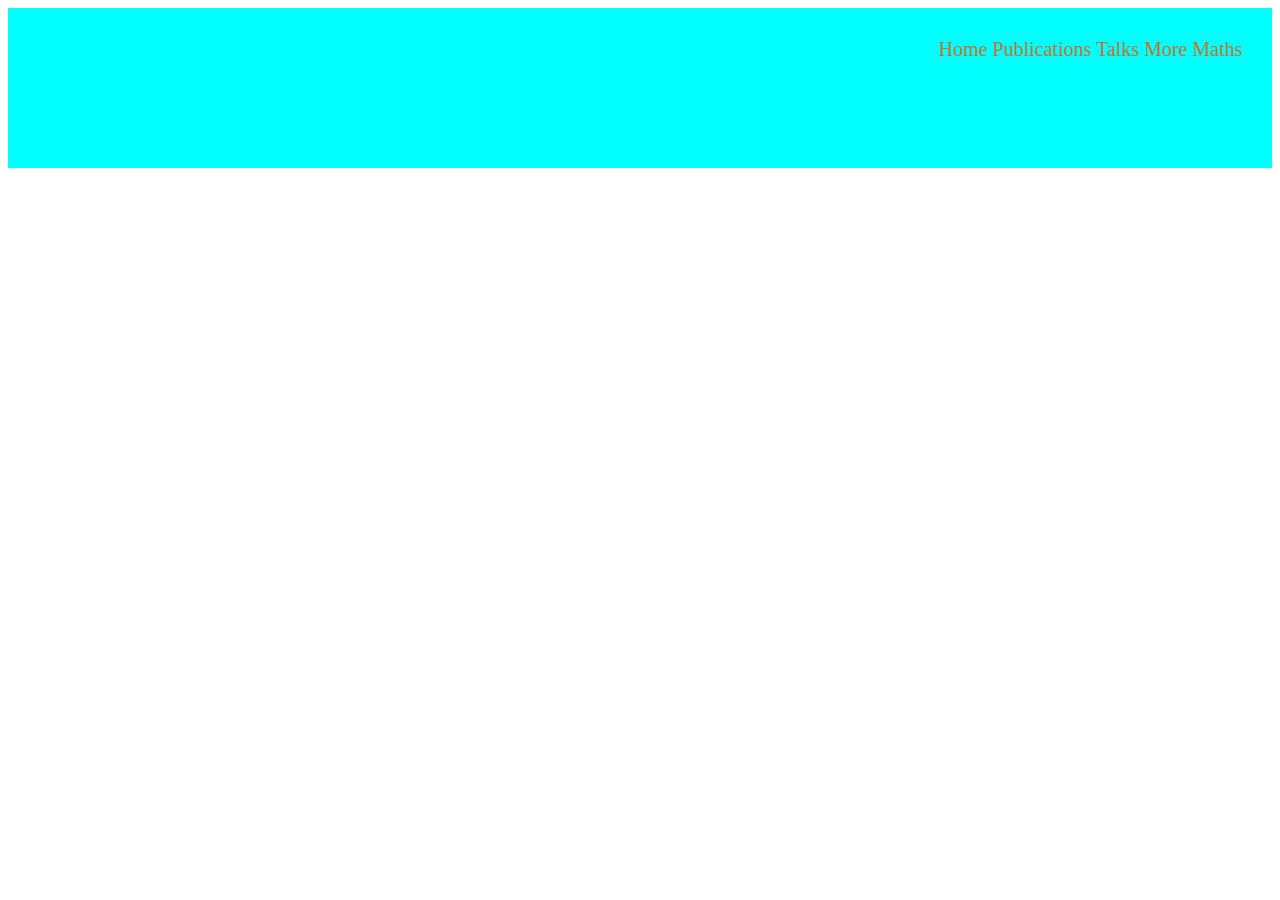
==== Pages/MoreMaths.html @ 8bc5390d "MorePages" ====
<html>
<head>
    <link rel="stylesheet" href="../Design.css">
</head>

<body>
    <header>
    <a href="../index.html"> Home </a>
    <a href="Publications.html"> Publications </a>
    <a href="Talks.html"> Talks </a>
    <a href="MoreMaths.html"> More Maths </a>
    </header>
</body>

</html>
---- Design.css ----
a:link {color: chocolate;}
a:visited {color: chocolate;}
a:hover {color: fuchsia;}
a:active {color: black;}

a {text-decoration:none}

header {background-color: aqua;
        height: 100px;
        text-align:right;
        padding: 30px;
        font-size: 20px;}
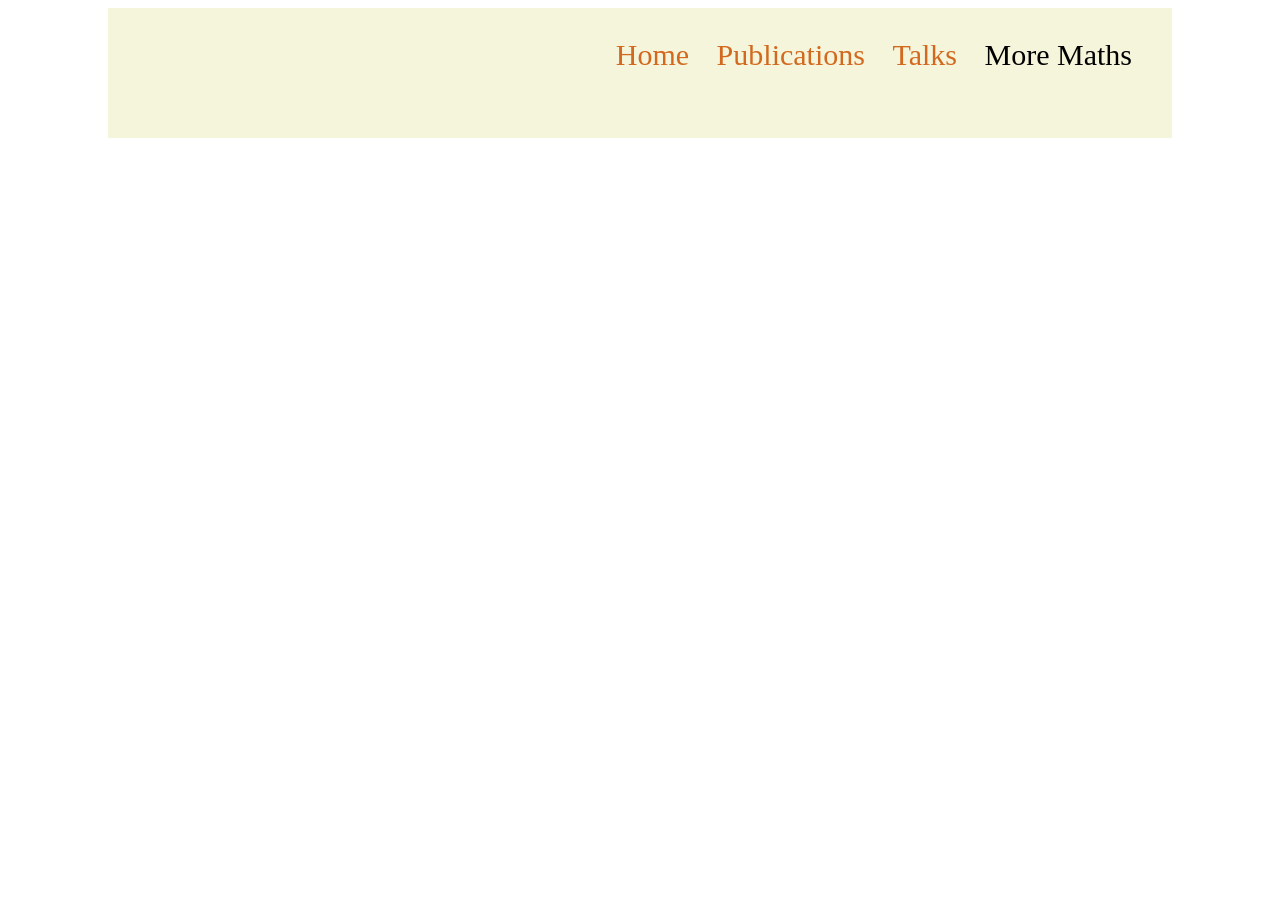
==== commit bfd13583: "ScholarTest" ====
--- a/Pages/MoreMaths.html
+++ b/Pages/MoreMaths.html
@@ -5,10 +5,10 @@
 
 <body>
     <header>
-    <a href="../index.html"> Home </a>
-    <a href="Publications.html"> Publications </a>
-    <a href="Talks.html"> Talks </a>
-    <a href="MoreMaths.html"> More Maths </a>
+    <a href="../index.html" class="pages"> Home </a>
+    <a href="Publications.html" class="pages"> Publications </a>
+    <a href="Talks.html" class="pages"> Talks </a>
+    <a href="MoreMaths.html" class="pages" style="color: black;"> More Maths </a>
     </header>
 </body>
 
--- a/Design.css
+++ b/Design.css
@@ -3,10 +3,19 @@
 a:hover {color: fuchsia;}
 a:active {color: black;}
 
-a {text-decoration:none}
+a {text-decoration:none;}
 
-header {background-color: aqua;
-        height: 100px;
+header {background-color:beige;
+        height: 70px;
         text-align:right;
         padding: 30px;
-        font-size: 20px;}
+        margin-left: 100px;
+        margin-right: 100px;
+        font-size: 30px;}
+
+footer {height: 70px;
+        text-align:center;
+        padding: 30px;
+        font-size: 30px;}
+
+.pages {margin:10px}
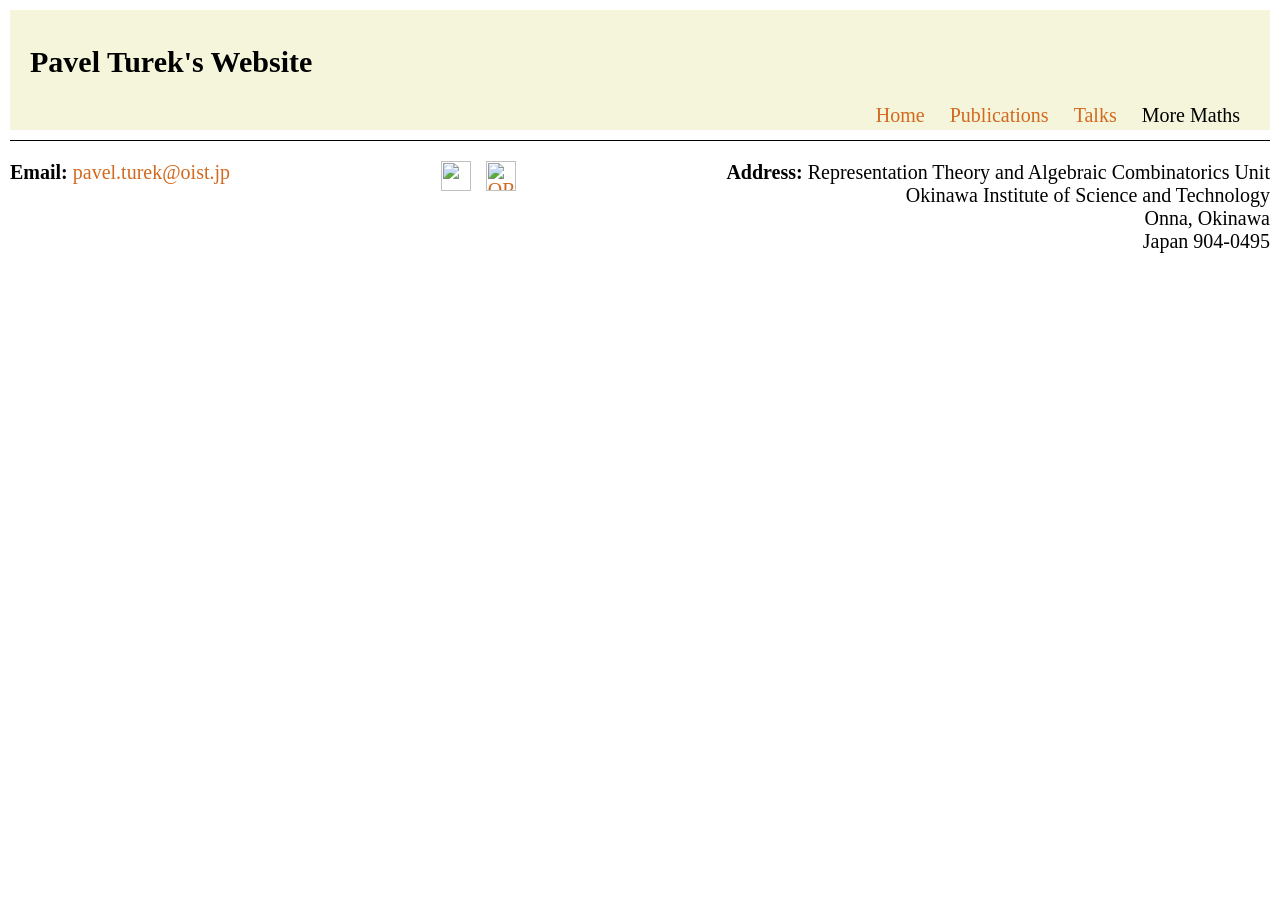
==== commit d3dc9886: "FunctionalVersion" ====
--- a/Pages/MoreMaths.html
+++ b/Pages/MoreMaths.html
@@ -5,11 +5,39 @@
 
 <body>
     <header>
+    <h2 style="text-align: left; font-size: 30px;">Pavel Turek's Website</h2>
     <a href="../index.html" class="pages"> Home </a>
     <a href="Publications.html" class="pages"> Publications </a>
     <a href="Talks.html" class="pages"> Talks </a>
     <a href="MoreMaths.html" class="pages" style="color: black;"> More Maths </a>
     </header>
+
+    <footer>
+        <span style="text-align: left;">
+        <b>Email:</b> <a href="mailto:pavel.turek@oist.jp">pavel.turek@oist.jp</a>
+        </span>
+        <span style="text-align: center;">
+        <a href="https://scholar.google.com/citations?hl=en&user=Lr715s0AAAAJ"> <img height="30px" width="30px" src="https://upload.wikimedia.org/wikipedia/commons/c/c7/Google_Scholar_logo.svg?utm_source=commons.wikimedia.org&utm_campaign=index&utm_content=original"> </a>
+        <a
+    id="cy-effective-orcid-url"
+     href="https://orcid.org/0000-0002-6190-0745"
+     target="orcid.widget"
+     rel="me noopener noreferrer"
+     style="vertical-align: top">
+     <img
+        src="https://orcid.org/sites/default/files/images/orcid_16x16.png"
+        style="width: 30px; margin-inline-start: 0.5em"
+        alt="ORCID iD icon"/>
+    </a>
+    </span>
+    <span style="text-align: right;">
+    <b>Address: </b>
+        Representation Theory and Algebraic Combinatorics Unit<br>
+        Okinawa Institute of Science and Technology<br>
+        Onna, Okinawa<br>
+        Japan 904-0495
+    </span>
+    </footer>
 </body>
 
 </html>
--- a/Design.css
+++ b/Design.css
@@ -1,21 +1,37 @@
-a:link {color: chocolate;}
-a:visited {color: chocolate;}
+a {color: chocolate;}
 a:hover {color: fuchsia;}
-a:active {color: black;}
-
 a {text-decoration:none;}
 
+body {max-width: 1500px;
+      min-width: 900px;
+      margin: auto;}
+
 header {background-color:beige;
-        height: 70px;
+        height: 100px;
         text-align:right;
-        padding: 30px;
-        margin-left: 100px;
-        margin-right: 100px;
-        font-size: 30px;}
+        padding-left: 20px;
+        padding-top: 10px;
+        padding-right: 20px;
+        padding-bottom: 10px;
+        font-size: 20px;
+        margin: 10px;}
 
-footer {height: 70px;
-        text-align:center;
-        padding: 30px;
-        font-size: 30px;}
+footer {height: 80px;
+        padding: 0px;
+        font-size: 20px;
+        clear: both;
+        display: flex;
+        justify-content: space-between;
+        margin: 10px;
+        border-top: 1px black solid;
+        padding-top: 20px;
+        }
 
-.pages {margin:10px}
+.main {font-size: 18px;
+        margin:10px;}
+
+.pages {margin: 10px;}
+
+.bigpic {float: right;
+        margin: 15px;}
+
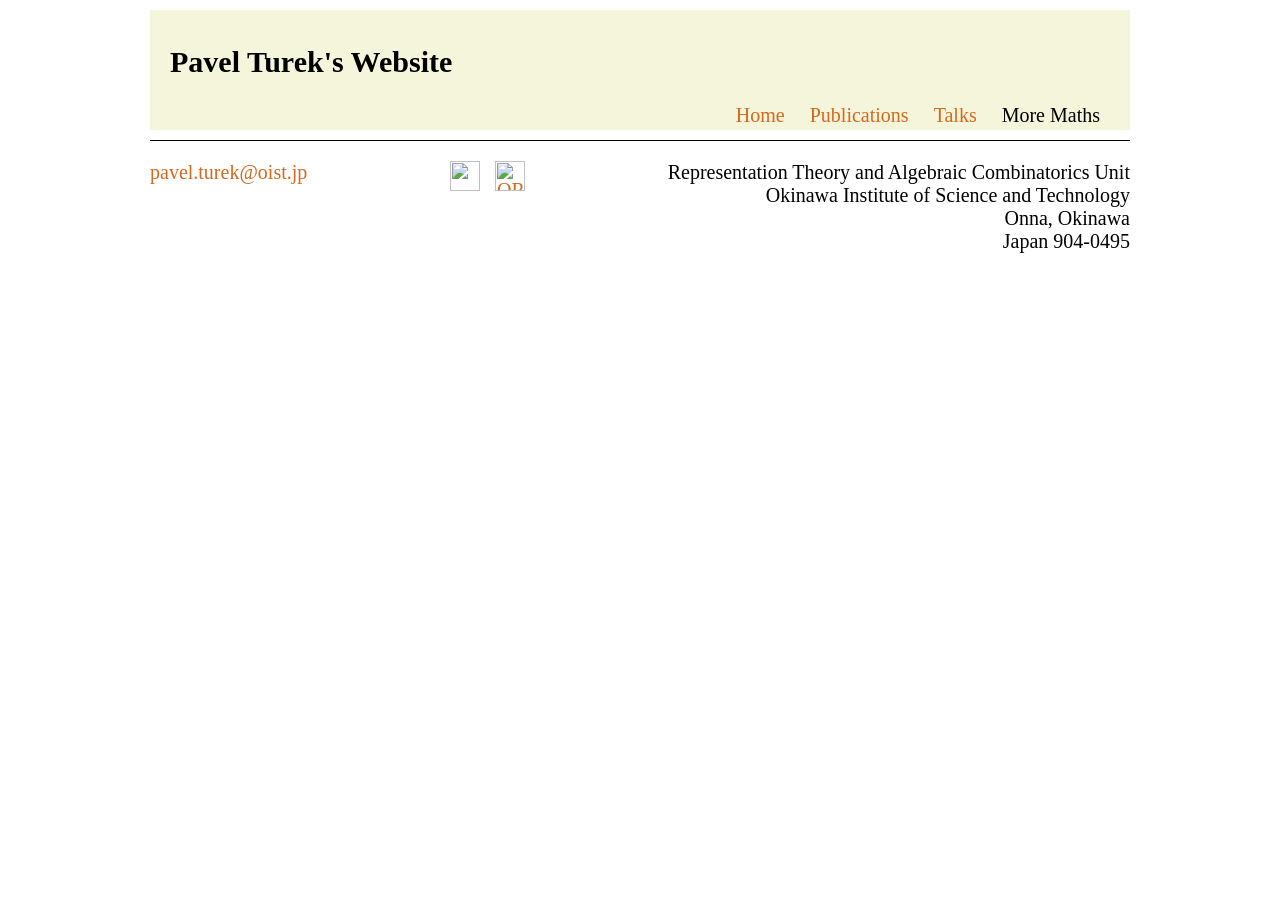
==== commit 20e5e83c: "Talks" ====
--- a/Pages/MoreMaths.html
+++ b/Pages/MoreMaths.html
@@ -1,5 +1,6 @@
 <html>
 <head>
+    <title>More Maths</title>
     <link rel="stylesheet" href="../Design.css">
 </head>
 
@@ -14,7 +15,7 @@
 
     <footer>
         <span style="text-align: left;">
-        <b>Email:</b> <a href="mailto:pavel.turek@oist.jp">pavel.turek@oist.jp</a>
+        <a href="mailto:pavel.turek@oist.jp">pavel.turek@oist.jp</a>
         </span>
         <span style="text-align: center;">
         <a href="https://scholar.google.com/citations?hl=en&user=Lr715s0AAAAJ"> <img height="30px" width="30px" src="https://upload.wikimedia.org/wikipedia/commons/c/c7/Google_Scholar_logo.svg?utm_source=commons.wikimedia.org&utm_campaign=index&utm_content=original"> </a>
@@ -31,7 +32,6 @@
     </a>
     </span>
     <span style="text-align: right;">
-    <b>Address: </b>
         Representation Theory and Algebraic Combinatorics Unit<br>
         Okinawa Institute of Science and Technology<br>
         Onna, Okinawa<br>
--- a/Design.css
+++ b/Design.css
@@ -2,8 +2,8 @@
 a:hover {color: fuchsia;}
 a {text-decoration:none;}
 
-body {max-width: 1500px;
-      min-width: 900px;
+body {max-width: 1000px;
+      min-width: 750px;
       margin: auto;}
 
 header {background-color:beige;
@@ -30,8 +30,12 @@
 .main {font-size: 18px;
         margin:10px;}
 
+.talks {font-size: 14px;
+        margin:10px;}
+
 .pages {margin: 10px;}
 
 .bigpic {float: right;
         margin: 15px;}
 
+.sublist {list-style-type: circle;}
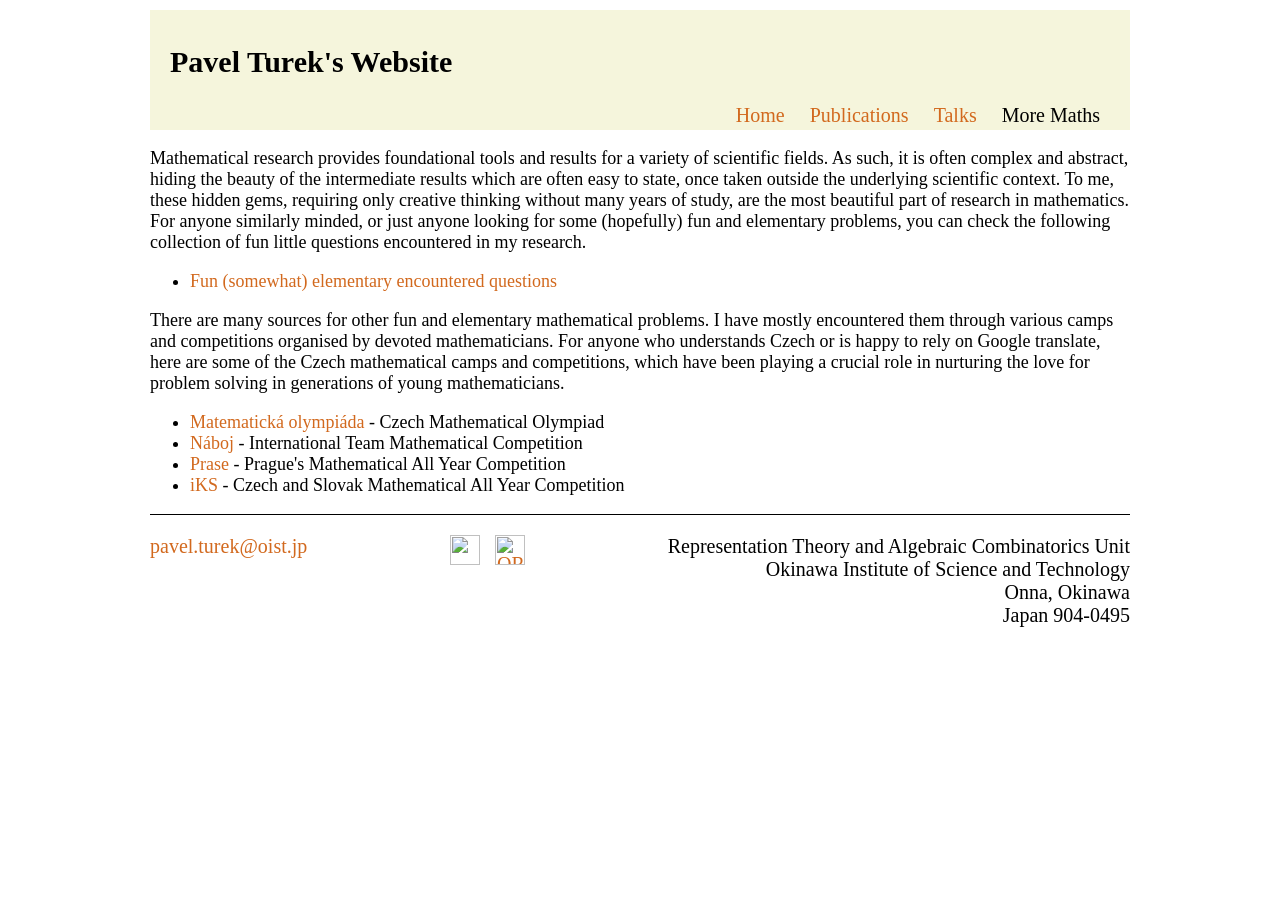
==== commit 8a1c118f: "MoreMathsPage" ====
--- a/Pages/MoreMaths.html
+++ b/Pages/MoreMaths.html
@@ -12,6 +12,25 @@
     <a href="Talks.html" class="pages"> Talks </a>
     <a href="MoreMaths.html" class="pages" style="color: black;"> More Maths </a>
     </header>
+
+    <div class="main">
+        <p>Mathematical research provides foundational tools and results for a variety of scientific fields. As such, it is often complex and abstract, hiding the beauty of the intermediate results which are often easy to state, once taken outside the underlying scientific context.
+        To me, these hidden gems, requiring only creative thinking without many years of study, are the most beautiful part of research in mathematics. For anyone similarly minded, or just anyone looking for some (hopefully) fun and elementary problems, you can check the following collection of fun little questions encountered in my research.
+    <ul>
+        <li><a href="../FurtherMaths/FunProblems.pdf">Fun (somewhat) elementary encountered questions</a></li>
+    </ul>
+    </p>
+
+        <p>
+            There are many sources for other fun and elementary mathematical problems. I have mostly encountered them through various camps and competitions organised by devoted mathematicians. For anyone who understands Czech or is happy to rely on Google translate, here are some of the Czech mathematical camps and competitions, which have been playing a crucial role in nurturing the love for problem solving in generations of young mathematicians.
+            <ul>
+                <li><a href="https://www.matematickaolympiada.cz/">Matematická olympiáda</a> - Czech Mathematical Olympiad</li>
+                <li><a href="https://math.naboj.org/gb/en/">Náboj</a> - International Team Mathematical Competition</li>
+                <li><a href="https://prase.cz/">Prase</a> - Prague's Mathematical All Year Competition</li>
+                <li><a href="https://iksko.org/">iKS</a> - Czech and Slovak Mathematical All Year Competition</li>
+            </ul>
+        </p>
+    </div>
 
     <footer>
         <span style="text-align: left;">
--- a/Design.css
+++ b/Design.css
@@ -38,4 +38,8 @@
 .bigpic {float: right;
         margin: 15px;}
 
+.smallpic {float: left;
+        margin: 5px;
+        vertical-align: top;}
+
 .sublist {list-style-type: circle;}
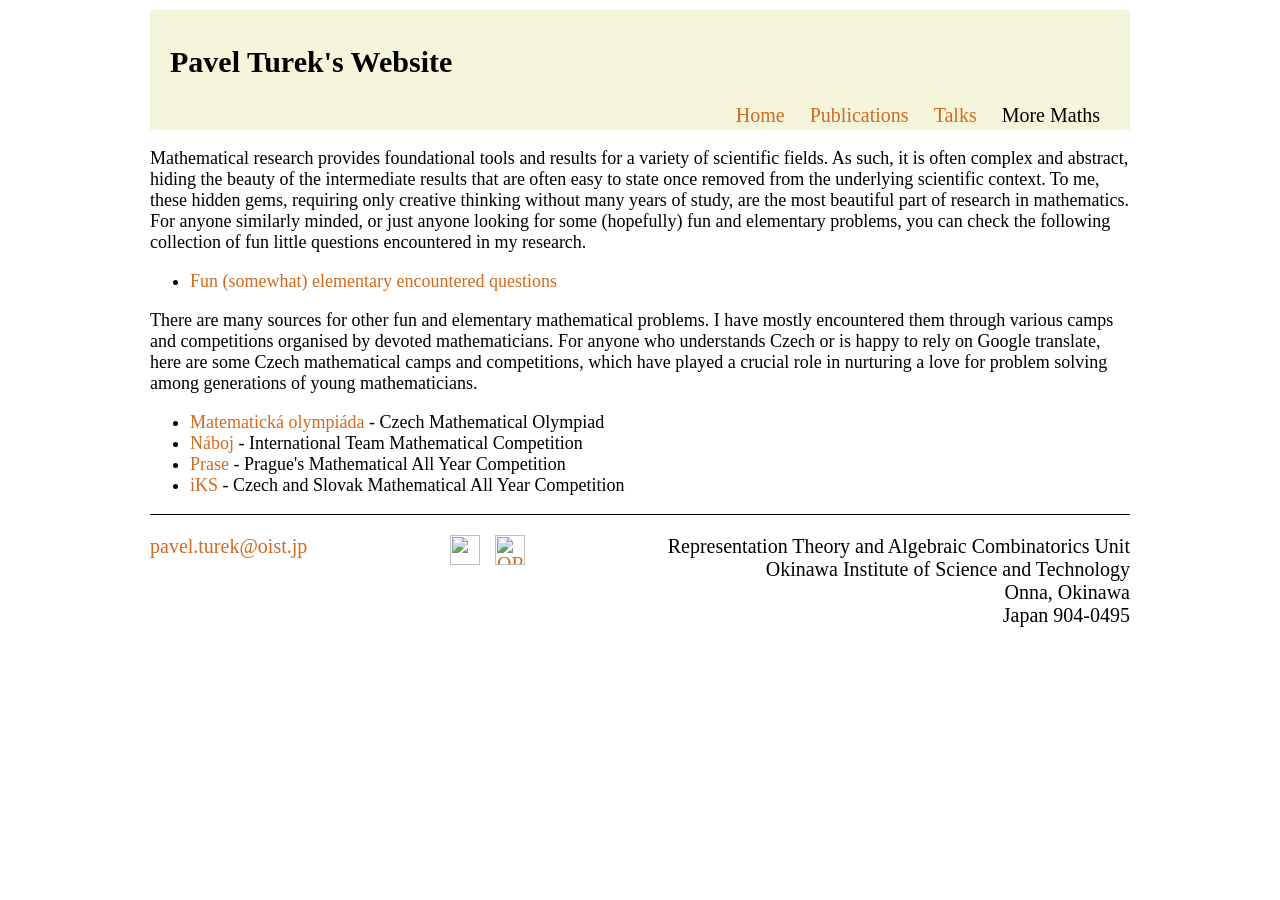
==== commit 5b1eb505: "Linked" ====
--- a/Pages/MoreMaths.html
+++ b/Pages/MoreMaths.html
@@ -14,7 +14,7 @@
     </header>
 
     <div class="main">
-        <p>Mathematical research provides foundational tools and results for a variety of scientific fields. As such, it is often complex and abstract, hiding the beauty of the intermediate results which are often easy to state, once taken outside the underlying scientific context.
+        <p>Mathematical research provides foundational tools and results for a variety of scientific fields. As such, it is often complex and abstract, hiding the beauty of the intermediate results that are often easy to state once removed from the underlying scientific context.
         To me, these hidden gems, requiring only creative thinking without many years of study, are the most beautiful part of research in mathematics. For anyone similarly minded, or just anyone looking for some (hopefully) fun and elementary problems, you can check the following collection of fun little questions encountered in my research.
     <ul>
         <li><a href="../FurtherMaths/FunProblems.pdf">Fun (somewhat) elementary encountered questions</a></li>
@@ -22,7 +22,7 @@
     </p>
 
         <p>
-            There are many sources for other fun and elementary mathematical problems. I have mostly encountered them through various camps and competitions organised by devoted mathematicians. For anyone who understands Czech or is happy to rely on Google translate, here are some of the Czech mathematical camps and competitions, which have been playing a crucial role in nurturing the love for problem solving in generations of young mathematicians.
+            There are many sources for other fun and elementary mathematical problems. I have mostly encountered them through various camps and competitions organised by devoted mathematicians. For anyone who understands Czech or is happy to rely on Google translate, here are some Czech mathematical camps and competitions, which have played a crucial role in nurturing a love for problem solving among generations of young mathematicians.
             <ul>
                 <li><a href="https://www.matematickaolympiada.cz/">Matematická olympiáda</a> - Czech Mathematical Olympiad</li>
                 <li><a href="https://math.naboj.org/gb/en/">Náboj</a> - International Team Mathematical Competition</li>
